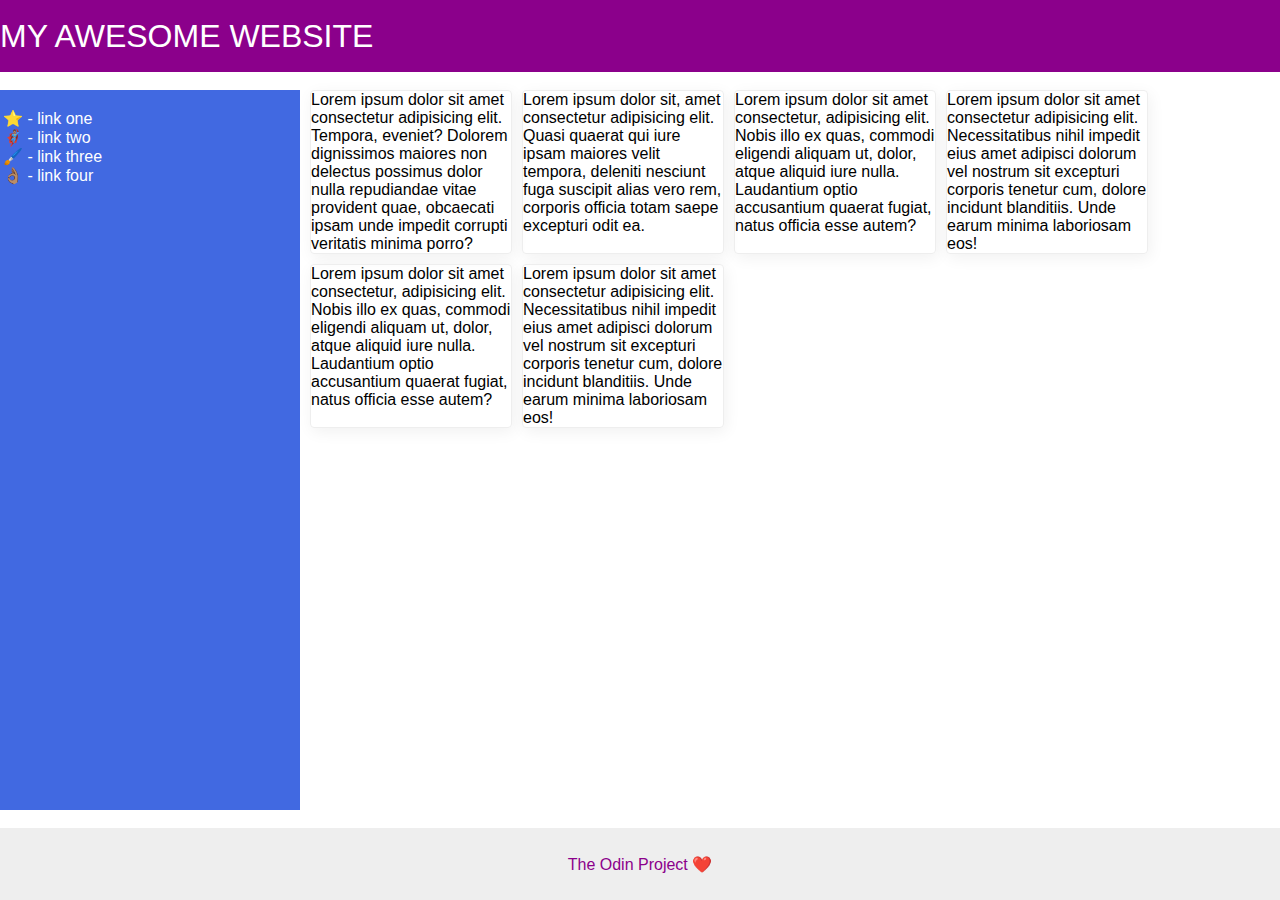
==== flex/07-flex-layout-2/index.html @ e34d690f "Flex 7 completed" ====
<!DOCTYPE html>
<html lang="en">
  <head>
    <meta charset="UTF-8">
    <meta http-equiv="X-UA-Compatible" content="IE=edge">
    <meta name="viewport" content="width=device-width, initial-scale=1.0">
    <title>The Holy Grail</title>
    <link rel="stylesheet" href="style.css">
  </head>
  <body>
  
  <div class="header">
    <p>MY AWESOME WEBSITE</p>
  </div>

  <div class="main-content">

    <div class="sidebar">
      <ul>
        <li><a href="#">⭐ - link one</a></li>
        <li><a href="#">🦸🏽‍♂️ - link two</a></li>
        <li><a href="#">🖌️ - link three</a></li>
        <li><a href="#">👌🏽 - link four</a></li>
      </ul>
    </div>

    <div class="right-side">

    <div class="grids">
      <div class="card">Lorem ipsum dolor sit amet consectetur adipisicing elit. Tempora, eveniet? Dolorem dignissimos maiores non delectus possimus dolor nulla repudiandae vitae provident quae, obcaecati ipsam unde impedit corrupti veritatis minima porro?</div>
      <div class="card">Lorem ipsum dolor sit, amet consectetur adipisicing elit. Quasi quaerat qui iure ipsam maiores velit tempora, deleniti nesciunt fuga suscipit alias vero rem, corporis officia totam saepe excepturi odit ea.</div>
      <div class="card">Lorem ipsum dolor sit amet consectetur, adipisicing elit. Nobis illo ex quas, commodi eligendi aliquam ut, dolor, atque aliquid iure nulla. Laudantium optio accusantium quaerat fugiat, natus officia esse autem?</div>
      <div class="card">Lorem ipsum dolor sit amet consectetur adipisicing elit. Necessitatibus nihil impedit eius amet adipisci dolorum vel nostrum sit excepturi corporis tenetur cum, dolore incidunt blanditiis. Unde earum minima laboriosam eos!</div>
      <div class="card">Lorem ipsum dolor sit amet consectetur, adipisicing elit. Nobis illo ex quas, commodi eligendi aliquam ut, dolor, atque aliquid iure nulla. Laudantium optio accusantium quaerat fugiat, natus officia esse autem?</div>
      <div class="card">Lorem ipsum dolor sit amet consectetur adipisicing elit. Necessitatibus nihil impedit eius amet adipisci dolorum vel nostrum sit excepturi corporis tenetur cum, dolore incidunt blanditiis. Unde earum minima laboriosam eos!</div> 
    </div>
    </div>

  </div>

  <div class="footer">
    <p>The Odin Project ❤️ </p>
  </div>

  </body>
</html>
---- flex/07-flex-layout-2/style.css ----
body {
  font-family: -apple-system, BlinkMacSystemFont, 'Segoe UI', Roboto, Oxygen, Ubuntu, Cantarell, 'Open Sans', 'Helvetica Neue', sans-serif;
  margin: 0;
  min-height: 100vh;

}

.header {
  height: 72px;
  background: darkmagenta;
  color: white;
}

.footer {
  height: 72px;
  background: #eee;
  color: darkmagenta;
}

.sidebar {
  width: 300px;
  background: royalblue;
  box-sizing: border-box;
}

.card {
  border: 1px solid #eee;
  box-shadow: 2px 4px 16px rgba(0,0,0,.06);
  border-radius: 4px;
}

/* My solution */

body {
  display: flex;
  flex-direction: column;
  justify-content: space-between;
}

ul {
  list-style-type: none;
  text-align: left;
  padding: 3px;
}

a {
  color: white;
  text-decoration: none;
}

.sidebar {
  display: flex;
  flex-shrink: 0;
}

.main-content {
  display: flex;
  flex-direction: row;
  height: 80vh;
}

.header {
  display: flex;
  font-size: 32px;
  font-family: Impact, 'Arial Narrow Bold', sans-serif;
  align-items: center;
}


.grids {
  display: flex;
  flex-direction: row;
  gap: 10px;
  margin-left: 10px;
  margin-right: 10px;
  flex-wrap: wrap;
}

.card {
  flex-basis: 200px;
}


.footer {
  display: flex;
  align-items: center;
  justify-content: center;
}
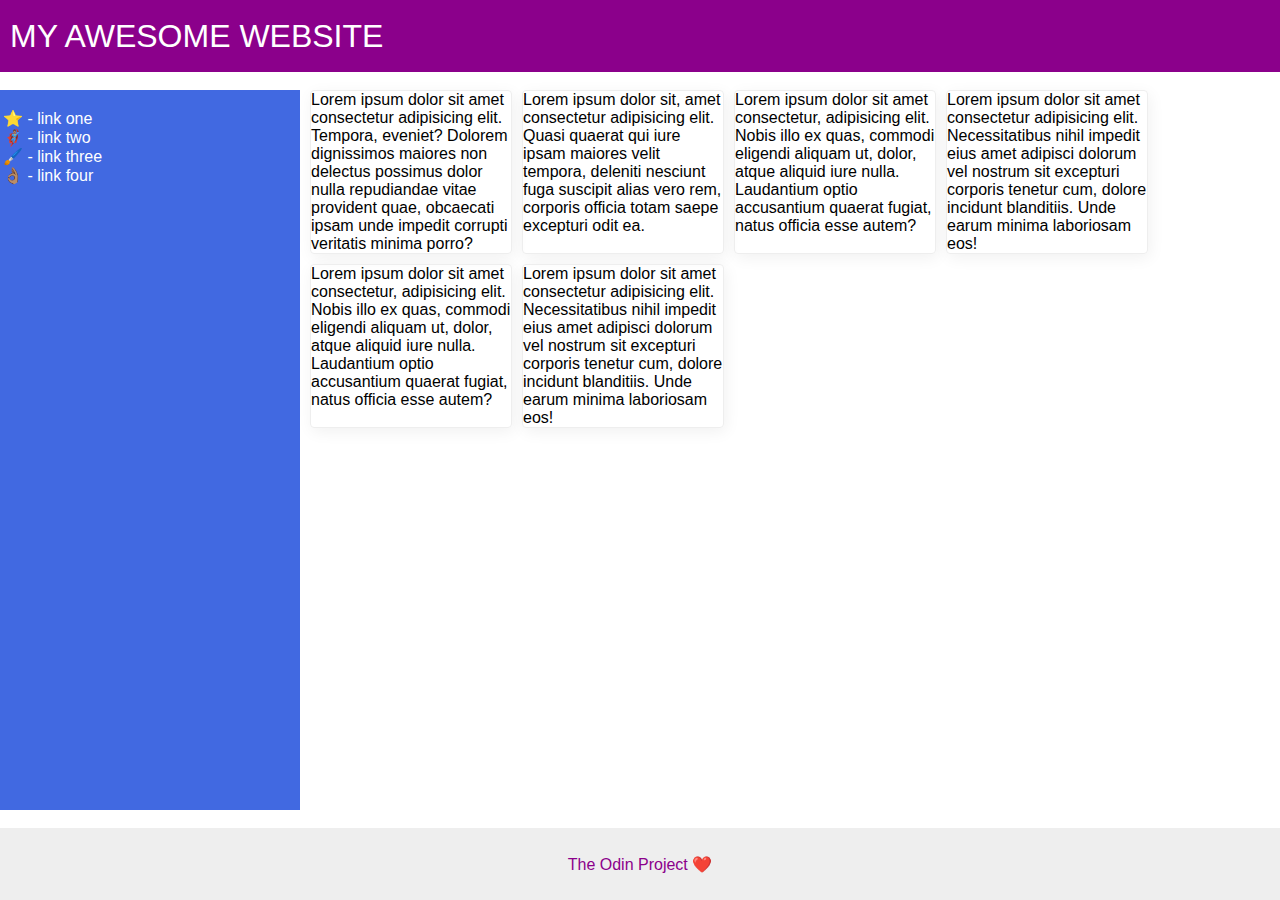
==== commit 5152889f: "Quick fix to assignment Flex 7" ====
--- a/flex/07-flex-layout-2/index.html
+++ b/flex/07-flex-layout-2/index.html
@@ -10,7 +10,7 @@
   <body>
   
   <div class="header">
-    <p>MY AWESOME WEBSITE</p>
+    <p id="header">MY AWESOME WEBSITE</p>
   </div>
 
   <div class="main-content">
--- a/flex/07-flex-layout-2/style.css
+++ b/flex/07-flex-layout-2/style.css
@@ -66,6 +66,10 @@
   align-items: center;
 }
 
+#header {
+  padding-left: 10px;
+}
+
 
 .grids {
   display: flex;
